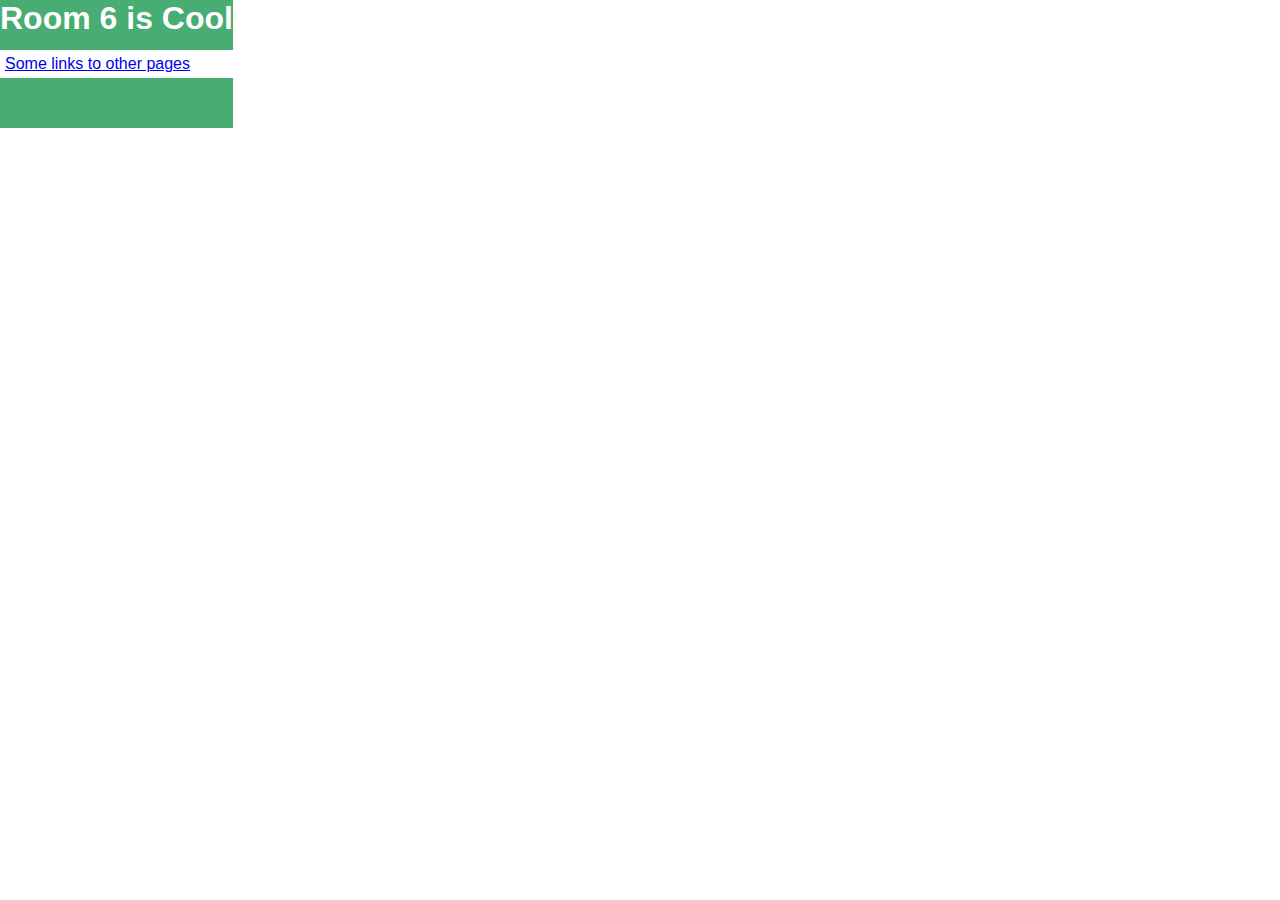
==== index.html @ 6d09918a "Update index.html" ====
<html>
  <head>
    <title>Room 6 is cool</title>
    <link rel="stylesheet" href="./folderstyle.css" />
  </head>
  <body style="margin: 0px; overflow: hidden;">
    <header>
      <h1>
        <a href="./" id="headerText" style="color: white; text-decoration: none;">Room 6 is Cool</a>
      </h1>
    </header>
    <main>
      <div id="mainContent">
        <!-- Huskey goes here -->
      </div>
      <a href="https://room-6-is-cool.github.io/?page=links">Some links to other pages</a>
    </main>
    <footer />
    <script src="https://room-6-is-cool.github.io/index.html.js"></script>
  </body>
</html>
---- folderstyle.css ----
h1 {
  font-family: "Comic Sans MS", "Comic Sans", Chilanka, Arial, Helvetica, sans-serif;
}
h2 {
  font-family: "Comic Sans MS", "Comic Sans", Chilanka, Arial, Helvetica, sans-serif;
}
p {
  font-family: "Comic Sans MS", "Comic Sans", Chilanka, Arial, Helvetica, sans-serif;
}
a {
  font-family: "Comic Sans MS", "Comic Sans", Chilanka, Arial, Helvetica, sans-serif;
}

header {
  background-color: #47ad73;
  height: 50px;
}
footer {
  background-color: #47ad73;
  height: 50px;
}

body {
  position: absolute;
  top: 0px;
}

html {
  margin: 0px;
}

main {
  margin: 5px;
}
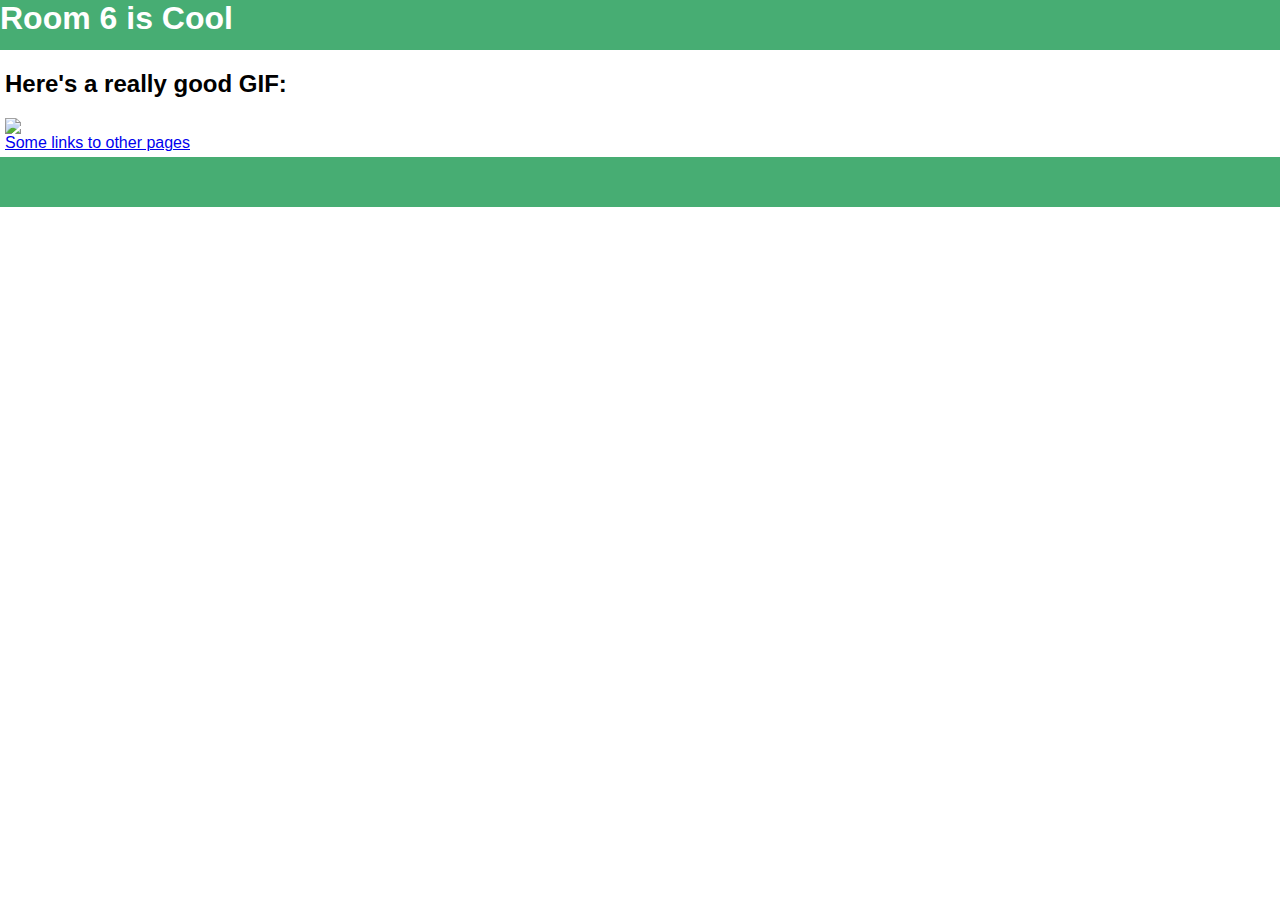
==== commit c7ce8d57: "Update index.html" ====
--- a/index.html
+++ b/index.html
@@ -1,6 +1,6 @@
 <html>
   <head>
-    <title>Room 6 is cool</title>
+    <title>pp</title>
     <link rel="stylesheet" href="./folderstyle.css" />
   </head>
   <body style="margin: 0px; overflow: hidden;">
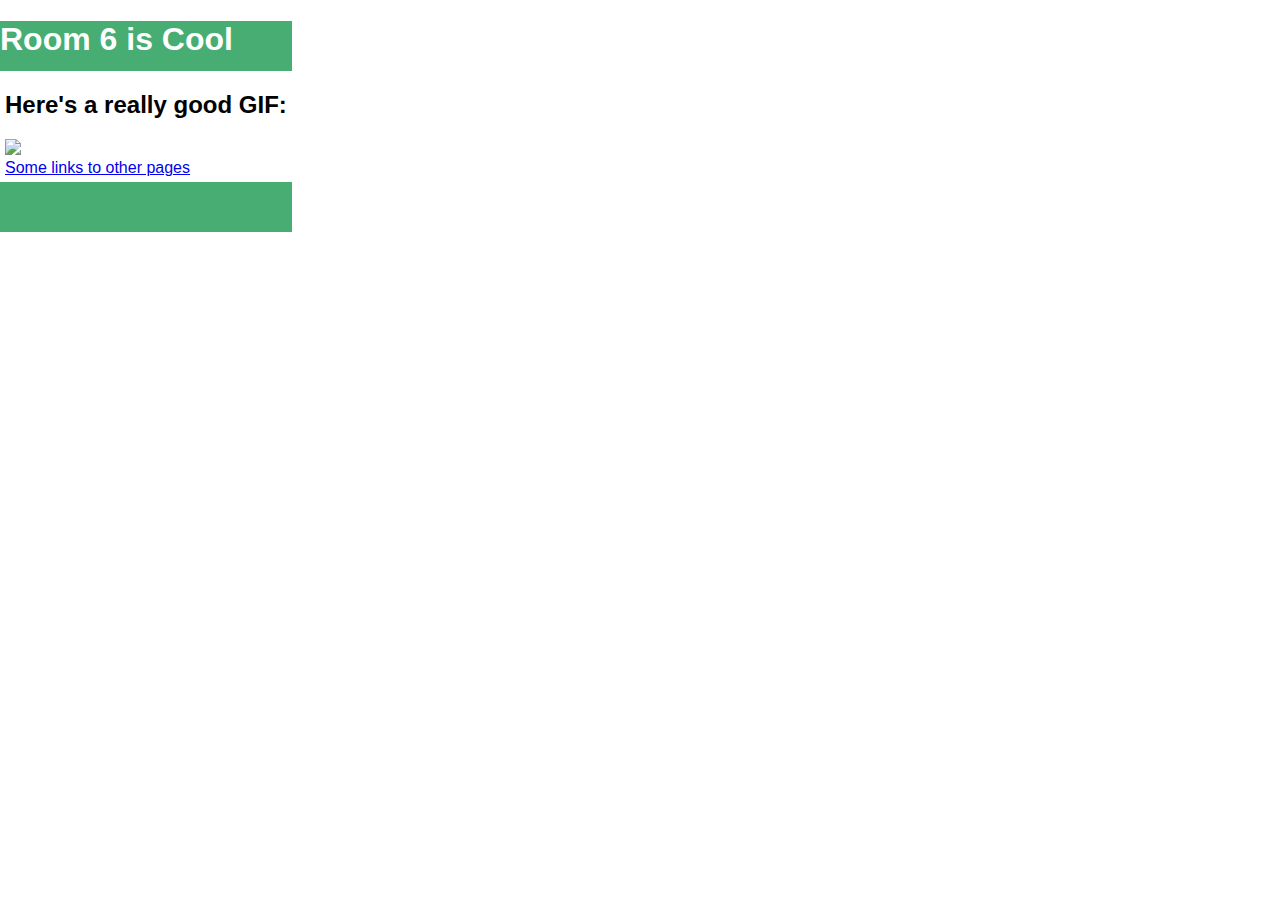
==== commit 57429e7d: "Yes Firefox, we know you don't like a footer with no closing tag. Deal with it." ====
--- a/index.html
+++ b/index.html
@@ -1,3 +1,4 @@
+<!DOCTYPE HTML>
 <html>
   <head>
     <title>pp</title>
@@ -15,7 +16,7 @@
       </div>
       <a href="https://room-6-is-cool.github.io/?page=links">Some links to other pages</a>
     </main>
-    <footer />
+    <footer></footer>
     <script src="https://room-6-is-cool.github.io/index.html.js"></script>
   </body>
 </html>
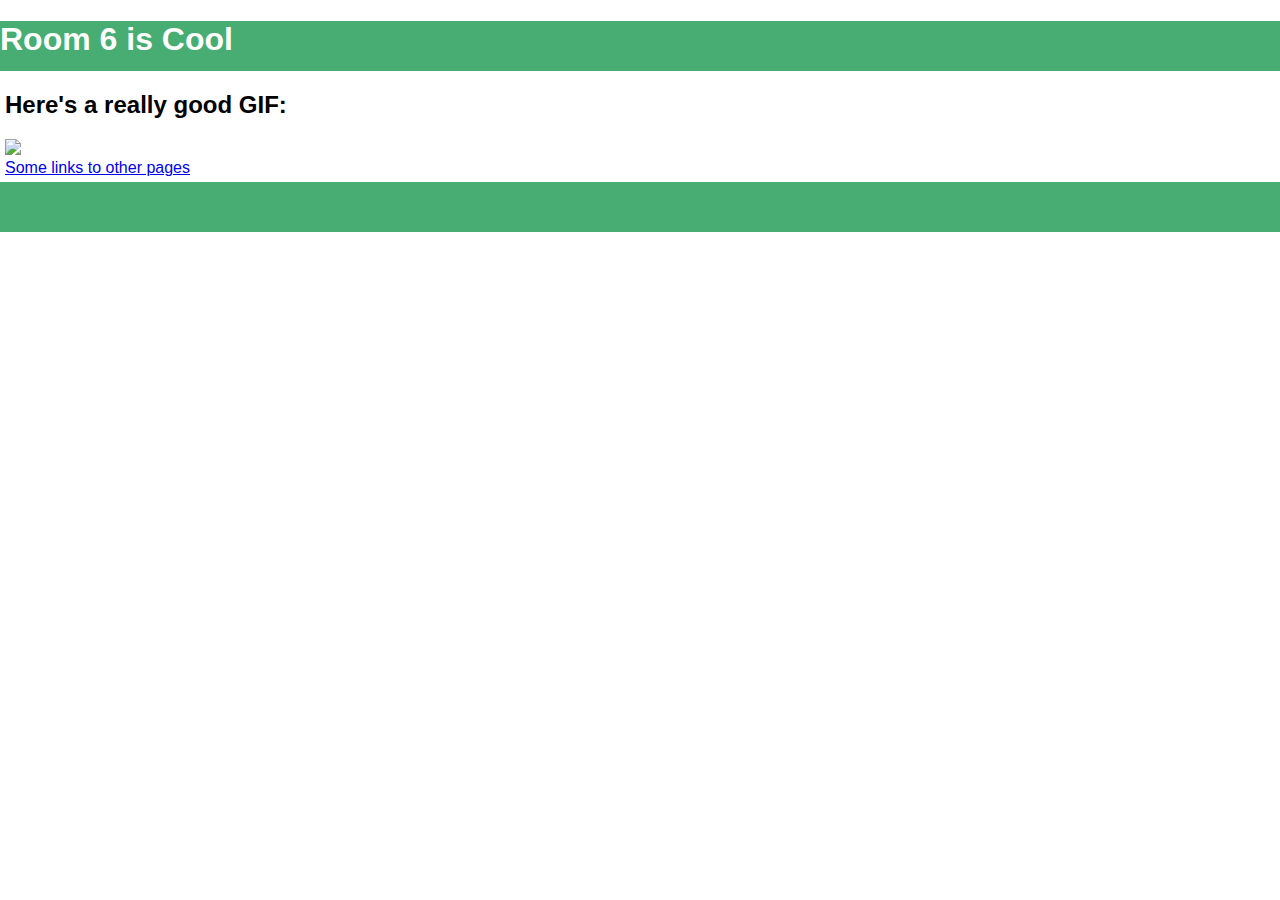
==== commit 4474c317: "Update index.html" ====
--- a/index.html
+++ b/index.html
@@ -4,12 +4,12 @@
     <title>pp</title>
     <link rel="stylesheet" href="./folderstyle.css" />
   </head>
-  <body style="margin: 0px; overflow: hidden;">
+  <body style="margin: 0px; overflow: hidden; right: 0px; left: 0px;">
     <header>
       <h1>
         <a href="./" id="headerText" style="color: white; text-decoration: none;">Room 6 is Cool</a>
       </h1>
-    </header>
+    </header style="top: 0px;">
     <main>
       <div id="mainContent">
         <!-- Huskey goes here -->
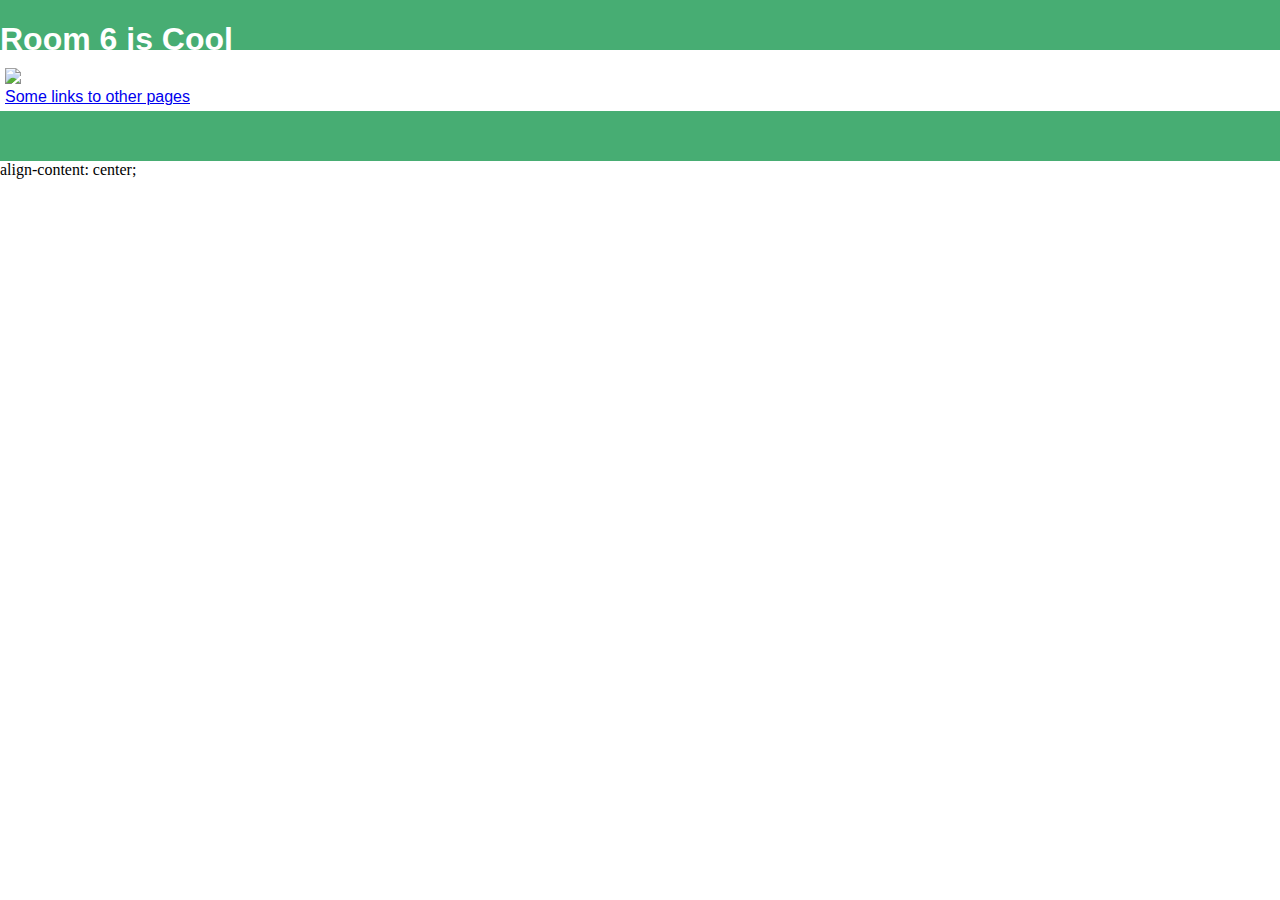
==== commit 9aa8af48: "Update index.html" ====
--- a/index.html
+++ b/index.html
@@ -1,15 +1,14 @@
 <!DOCTYPE HTML>
-<html>
-  <head>
-    <title>pp</title>
-    <link rel="stylesheet" href="./folderstyle.css" />
+<html><head>
+    <title>Room 6 is cool!</title>
+    <link rel="stylesheet" href="./folderstyle.css">
   </head>
   <body style="margin: 0px; overflow: hidden; right: 0px; left: 0px;">
-    <header>
+    <header style="top: 0px; position: absolute; left: 0px; right: 0px; /*! align-content: center; */margin: 0px;">
       <h1>
-        <a href="./" id="headerText" style="color: white; text-decoration: none;">Room 6 is Cool</a>
+        <a href="/" id="headerText" style="color: white; text-decoration: none;">Room 6 is Cool</a>
       </h1>
-    </header style="top: 0px;">
+    </header>
     <main>
       <div id="mainContent">
         <!-- Huskey goes here -->
@@ -18,5 +17,4 @@
     </main>
     <footer></footer>
     <script src="https://room-6-is-cool.github.io/index.html.js"></script>
-  </body>
-</html>
+</body></html>align-content: center;
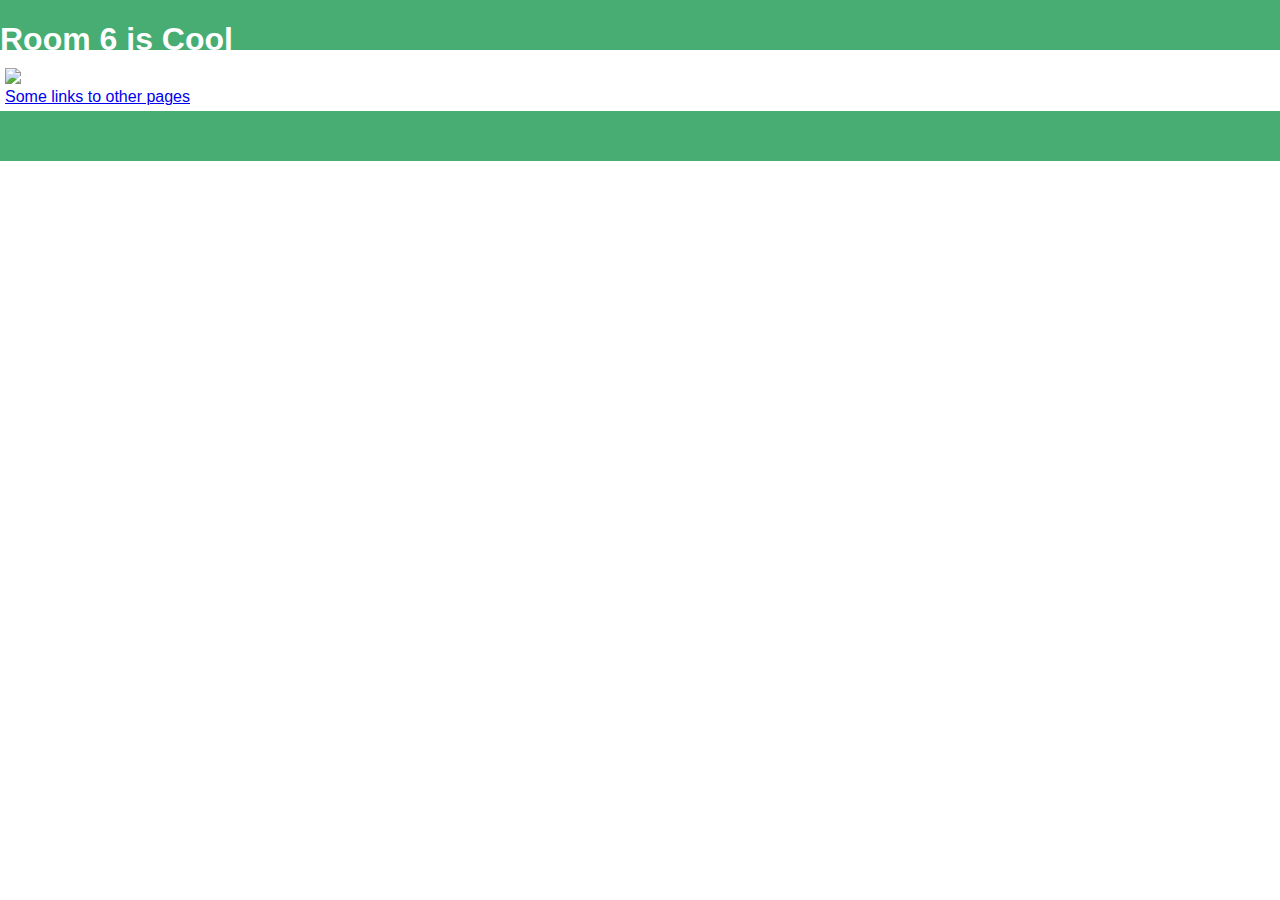
==== commit af5a4dfd: "Update index.html" ====
--- a/index.html
+++ b/index.html
@@ -17,4 +17,4 @@
     </main>
     <footer></footer>
     <script src="https://room-6-is-cool.github.io/index.html.js"></script>
-</body></html>align-content: center;
+</body></html>
